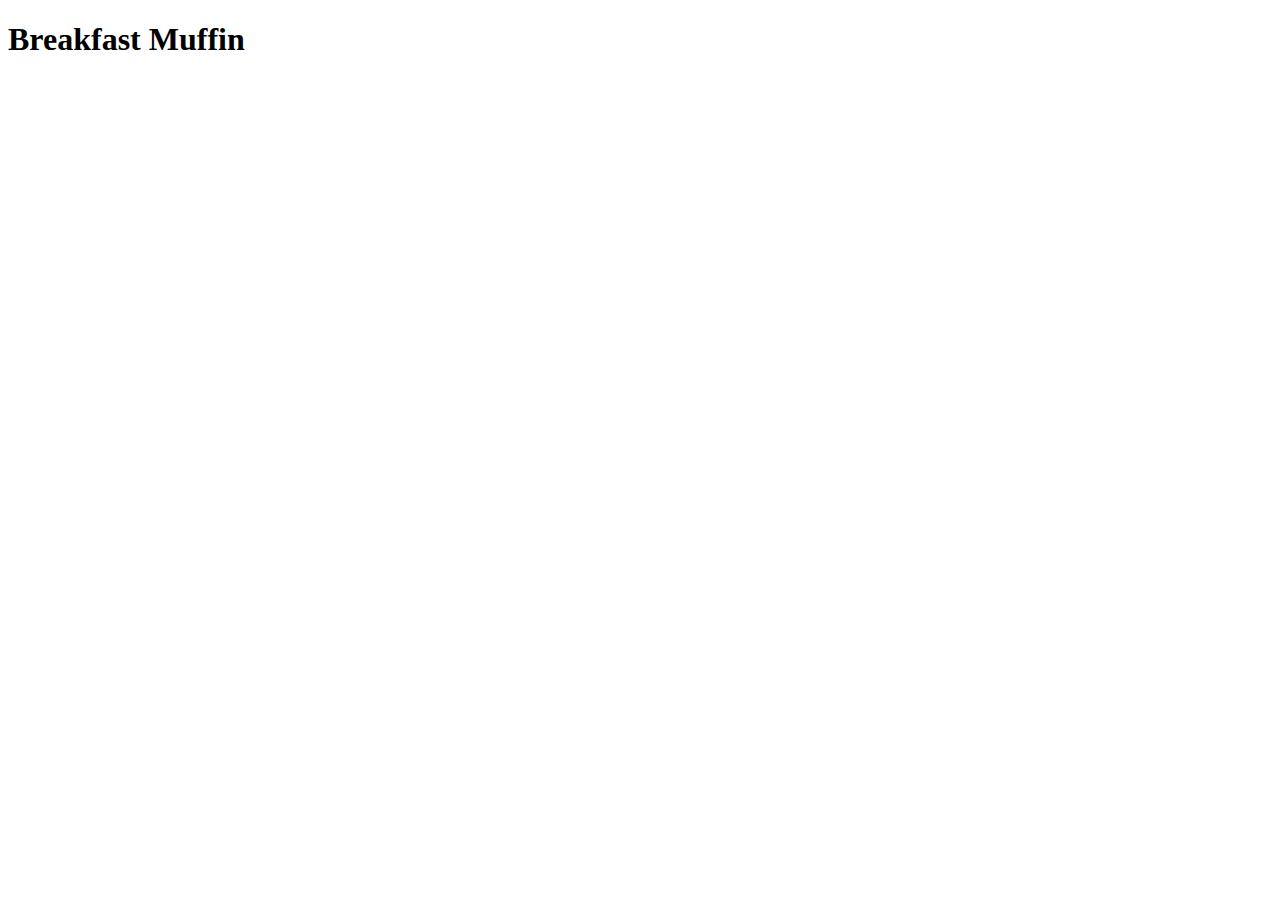
==== recipes/breakfast-muffin.html @ c78107f4 "created index.html and added html files for the recipes" ====
<!DOCTYPE html>
<html lang="en">
<head>
    <meta charset="UTF-8">
    <meta name="viewport" content="width=device-width, initial-scale=1.0">
    <title>Document</title>
</head>
<body>
    <h1>Breakfast Muffin</h1>
</body>
</html>
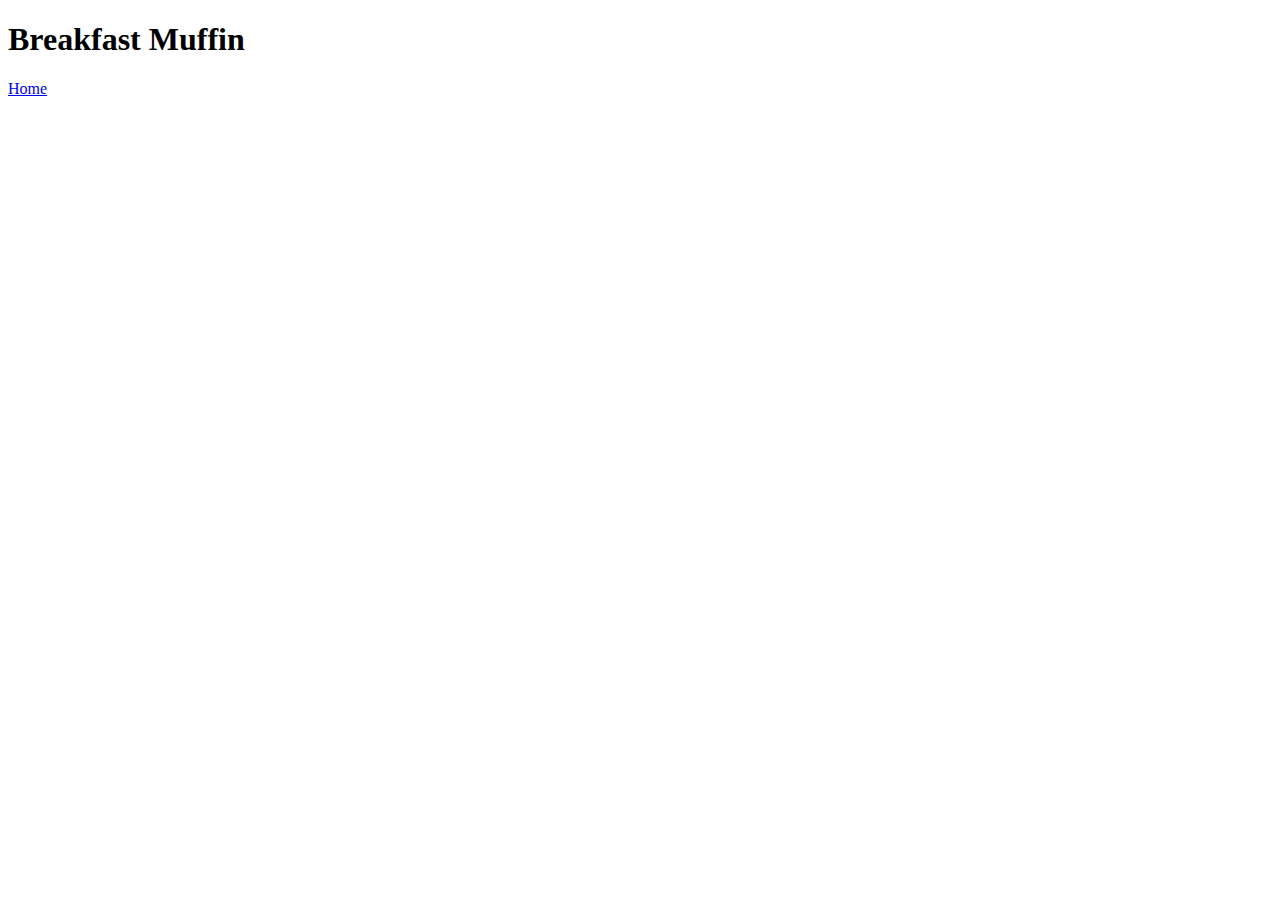
==== commit 36dc7fba: "added links to the recipe pages to the home screen and added links back to the home page to the reci" ====
--- a/recipes/breakfast-muffin.html
+++ b/recipes/breakfast-muffin.html
@@ -7,5 +7,6 @@
 </head>
 <body>
     <h1>Breakfast Muffin</h1>
+    <a href="../index.html">Home</a>
 </body>
 </html>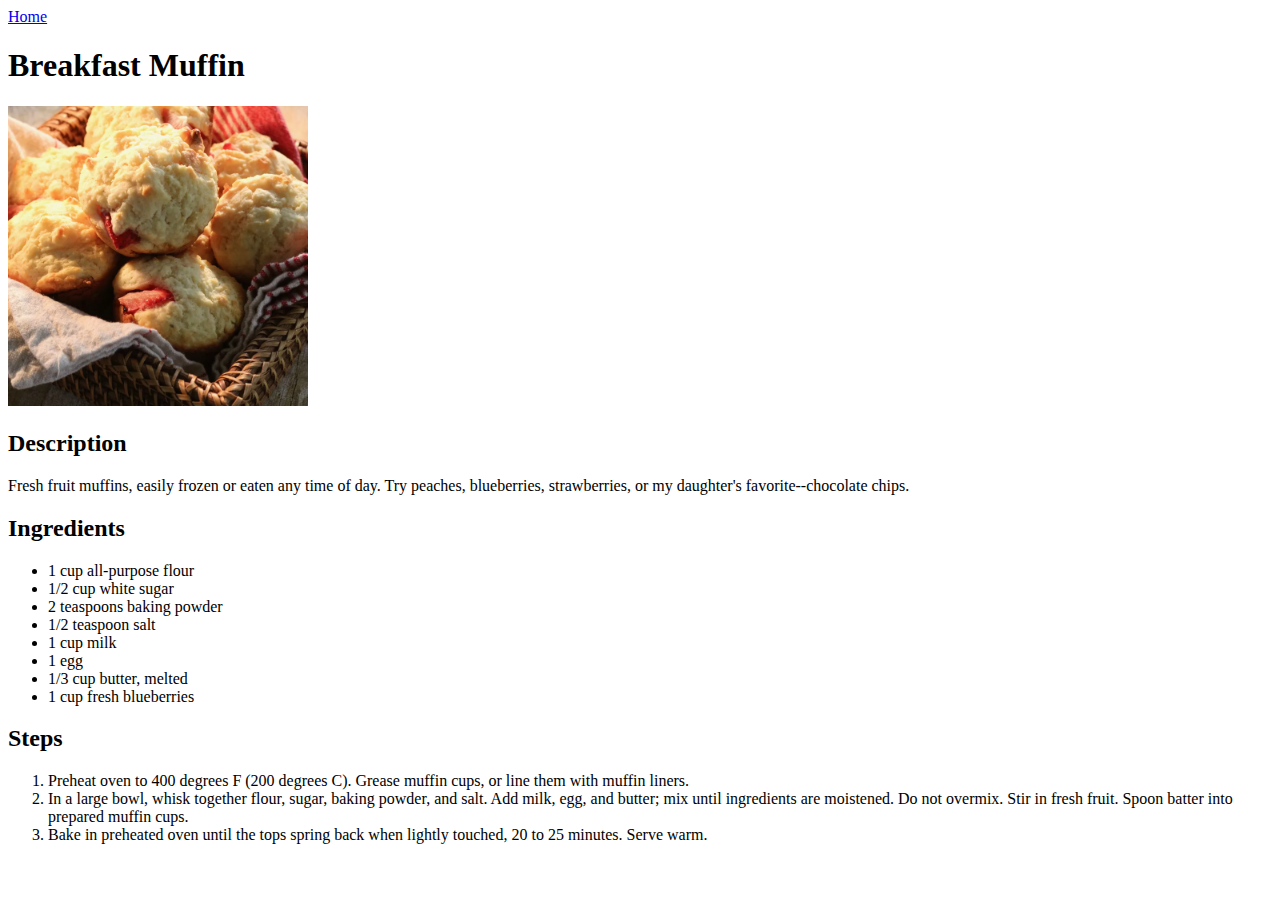
==== commit 9b75d91a: "Added recipe content to recipes pages and structured home page links into a list" ====
--- a/recipes/breakfast-muffin.html
+++ b/recipes/breakfast-muffin.html
@@ -1,12 +1,37 @@
 <!DOCTYPE html>
 <html lang="en">
+
 <head>
     <meta charset="UTF-8">
     <meta name="viewport" content="width=device-width, initial-scale=1.0">
     <title>Document</title>
 </head>
+
 <body>
+    <a href="../index.html">Home</a>
     <h1>Breakfast Muffin</h1>
-    <a href="../index.html">Home</a>
+    <img src="../images/muffin.webp" alt="breakfast muffin" width="300">
+    <h2>Description</h2>
+    <p>Fresh fruit muffins, easily frozen or eaten any time of day. Try peaches, blueberries, strawberries, or my
+        daughter's favorite--chocolate chips.</p>
+    <h2>Ingredients</h2>
+    <ul>
+        <li>1 cup all-purpose flour</li>
+        <li>1/2 cup white sugar</li>
+        <li>2 teaspoons baking powder</li>
+        <li>1/2 teaspoon salt</li>
+        <li>1 cup milk</li>
+        <li>1 egg</li>
+        <li>1/3 cup butter, melted</li>
+        <li>1 cup fresh blueberries</li>
+    </ul>
+    <h2>Steps</h2>
+    <ol>
+        <li>Preheat oven to 400 degrees F (200 degrees C). Grease muffin cups, or line them with muffin liners.</li>
+        <li>In a large bowl, whisk together flour, sugar, baking powder, and salt. Add milk, egg, and butter; mix until
+            ingredients are moistened. Do not overmix. Stir in fresh fruit. Spoon batter into prepared muffin cups.</li>
+        <li>Bake in preheated oven until the tops spring back when lightly touched, 20 to 25 minutes. Serve warm.</li>
+    </ol>
 </body>
+
 </html>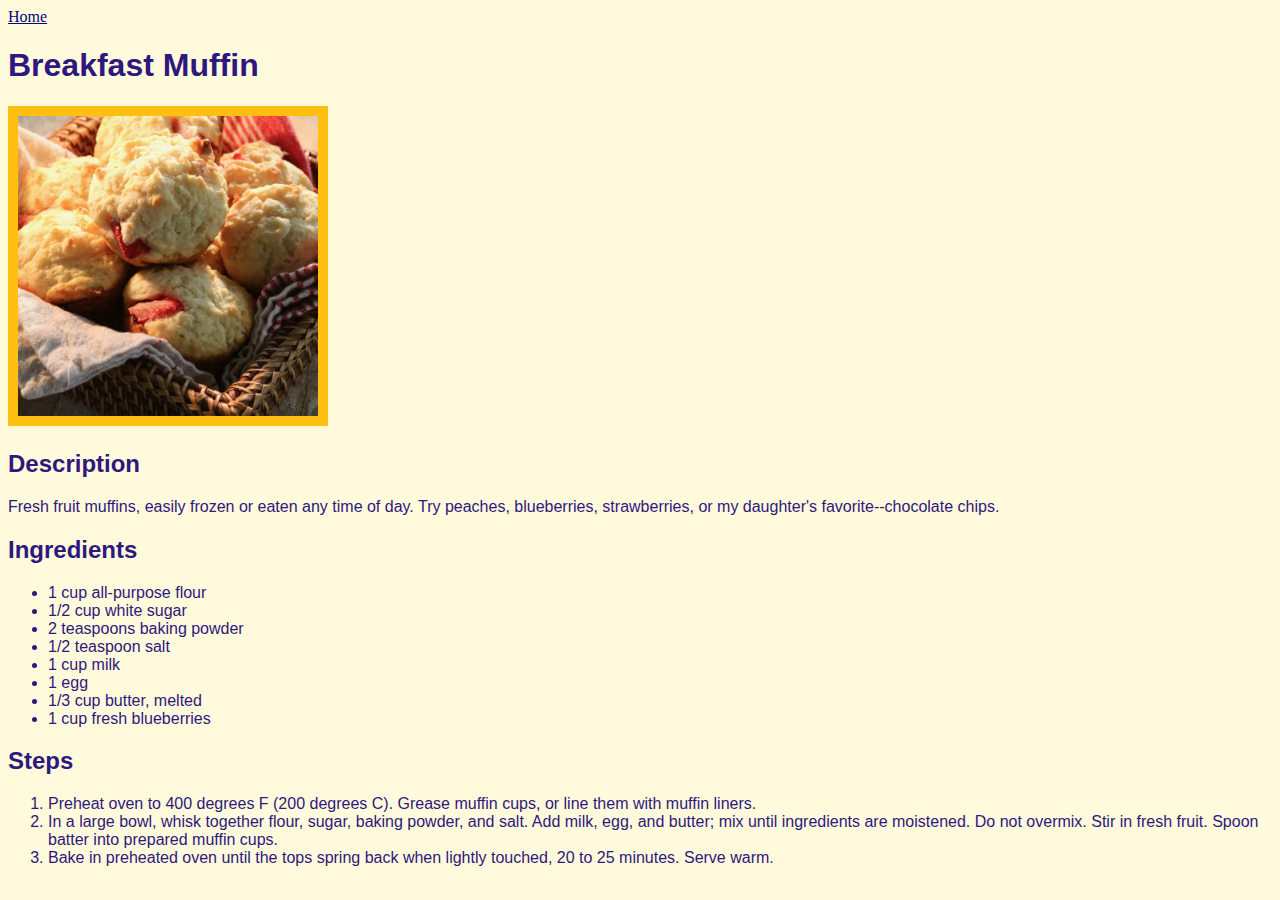
==== commit 3b210daa: "update styling of the recipe pages using external css" ====
--- a/recipes/breakfast-muffin.html
+++ b/recipes/breakfast-muffin.html
@@ -5,6 +5,7 @@
     <meta charset="UTF-8">
     <meta name="viewport" content="width=device-width, initial-scale=1.0">
     <title>Document</title>
+    <link rel="stylesheet" href="../styles.css">
 </head>
 
 <body>
--- a/styles.css
+++ b/styles.css
@@ -0,0 +1,17 @@
+h1, h2, p, ol, ul {
+    font-family:Verdana, Geneva, Tahoma, sans-serif;
+    color: rgb(46, 24, 126);
+}
+
+a {
+    color: rgb(0, 8, 122);
+}
+
+body {
+    background-color: rgb(255, 250, 219);
+}
+
+img {
+    padding: 10px;
+    background-color: rgb(255, 191, 16);
+}